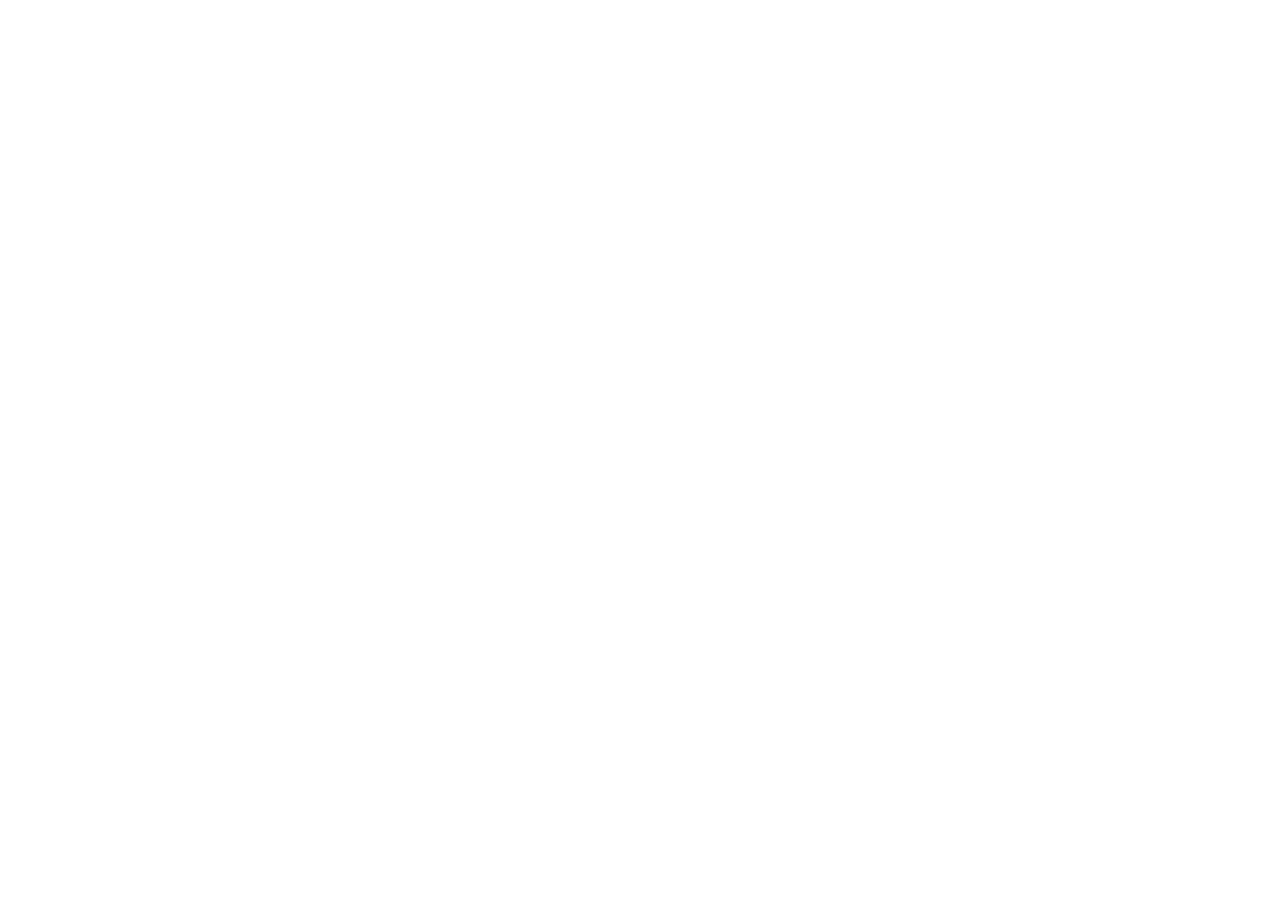
==== contact.html @ 8b3c01f9 "Merge pull request #6 from bmurfield/modal" ====
<!DOCTYPE html>
<html lang="en">

<head>
    <meta charset="UTF-8">
    <meta name="viewport" content="width=device-width, initial-scale=1.0">
    <title>Document</title>
</head>

<body>
    <ul id="dataList">

    </ul>


    <script src="./assets/JS/contact.js"></script>
</body>

</html>
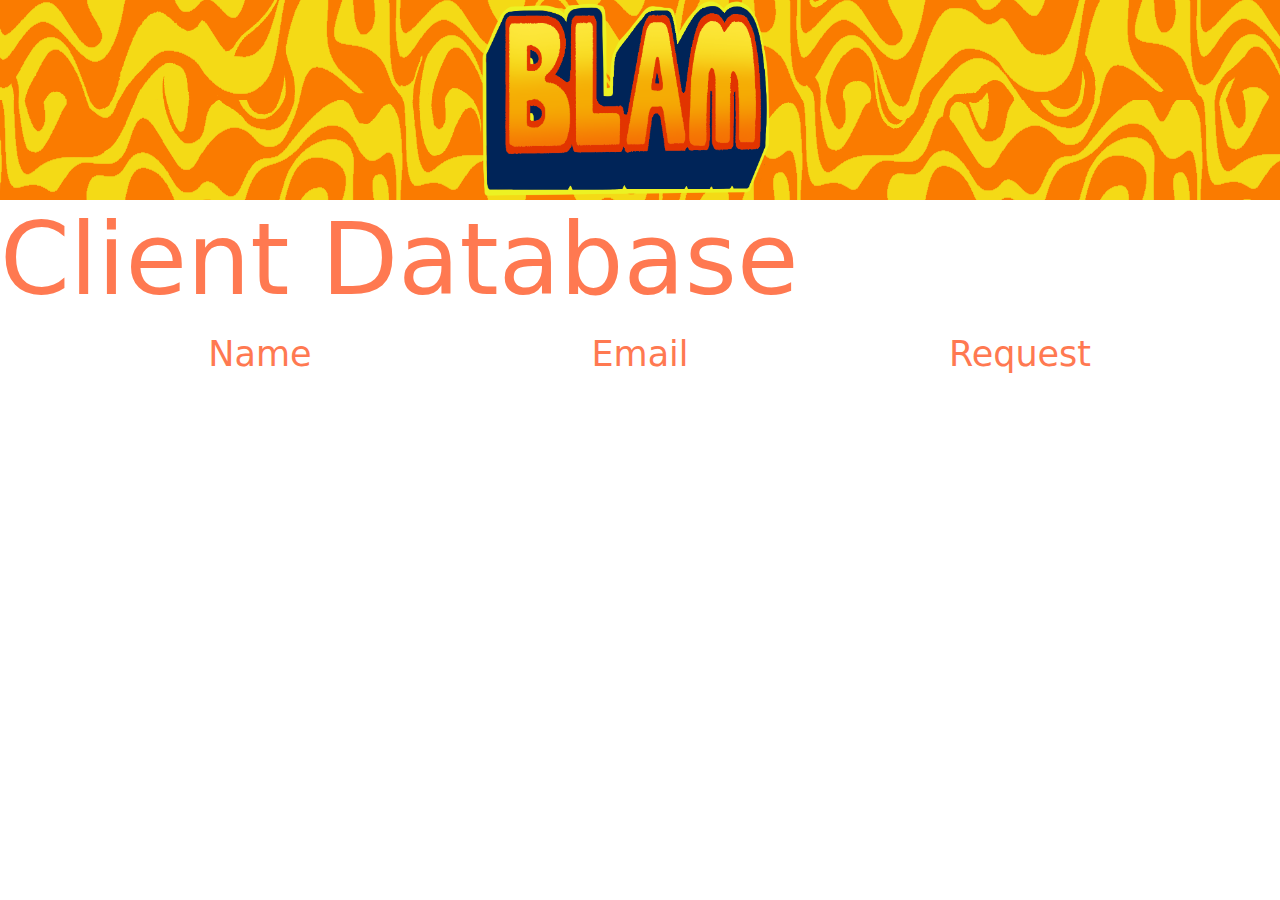
==== commit a78bd7f4: "Merge branch 'main' into css2" ====
--- a/contact.html
+++ b/contact.html
@@ -5,13 +5,27 @@
     <meta charset="UTF-8">
     <meta name="viewport" content="width=device-width, initial-scale=1.0">
     <title>Document</title>
+
+    
+
+    <link rel="stylesheet" href="./assets/CSS/contact.css">
+    <link href="https://cdn.jsdelivr.net/npm/bootstrap@5.3.3/dist/css/bootstrap.min.css" rel="stylesheet" integrity="sha384-QWTKZyjpPEjISv5WaRU9OFeRpok6YctnYmDr5pNlyT2bRjXh0JMhjY6hW+ALEwIH" crossorigin="anonymous">
+    <script src="https://cdn.jsdelivr.net/npm/bootstrap@5.3.3/dist/js/bootstrap.bundle.min.js" integrity="sha384-YvpcrYf0tY3lHB60NNkmXc5s9fDVZLESaAA55NDzOxhy9GkcIdslK1eN7N6jIeHz" crossorigin="anonymous"></script>
+
 </head>
 
 <body>
-    <ul id="dataList">
-
-    </ul>
-
+    <img src="./assets/images/border 3.png" alt="wavy border" width="100%" height="200px">
+    <main>
+        <h1 id="Client-head">Client Database</h1>
+        <ul class="container text-center" id="dataList">
+            <li class="row">
+                <p class="col">Name</p>
+                <p class="col">Email</p>
+                <p class="col">Request</p>
+            </li>
+        </ul>
+    </main>
 
     <script src="./assets/JS/contact.js"></script>
 </body>
--- a/assets/CSS/contact.css
+++ b/assets/CSS/contact.css
@@ -0,0 +1,25 @@
+#Client-head {
+    font-size: 100px;
+    color: #ff7951;
+}
+
+h4, h6 {
+    flex: 1 1 50%;
+    border: 2px solid;
+    border-radius: 4px;
+    padding: 1rem;
+    position: relative;
+    font-size: 30px;
+    color: #ff7951;
+
+}
+
+ul {
+    list-style: none;
+}
+
+p {
+    font-size: 35px;
+    color: #ff7951;
+    
+}
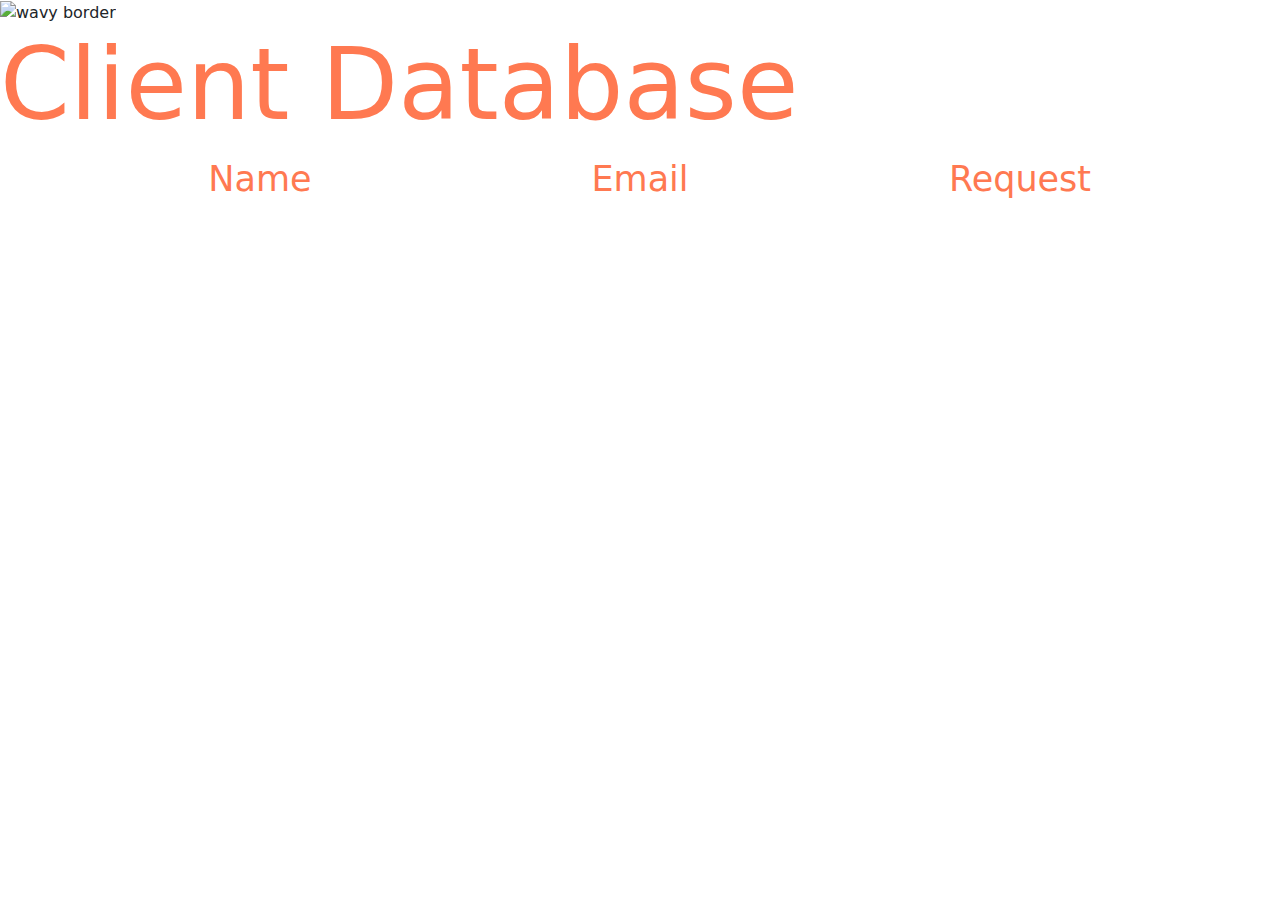
==== commit a460899a: "fixed border image" ====
--- a/contact.html
+++ b/contact.html
@@ -15,7 +15,7 @@
 </head>
 
 <body>
-    <img src="./assets/images/border 3.png" alt="wavy border" width="100%" height="200px">
+    <img src="./assets/images/border3.png" alt="wavy border" width="100%" height="200px">
     <main>
         <h1 id="Client-head">Client Database</h1>
         <ul class="container text-center" id="dataList">
